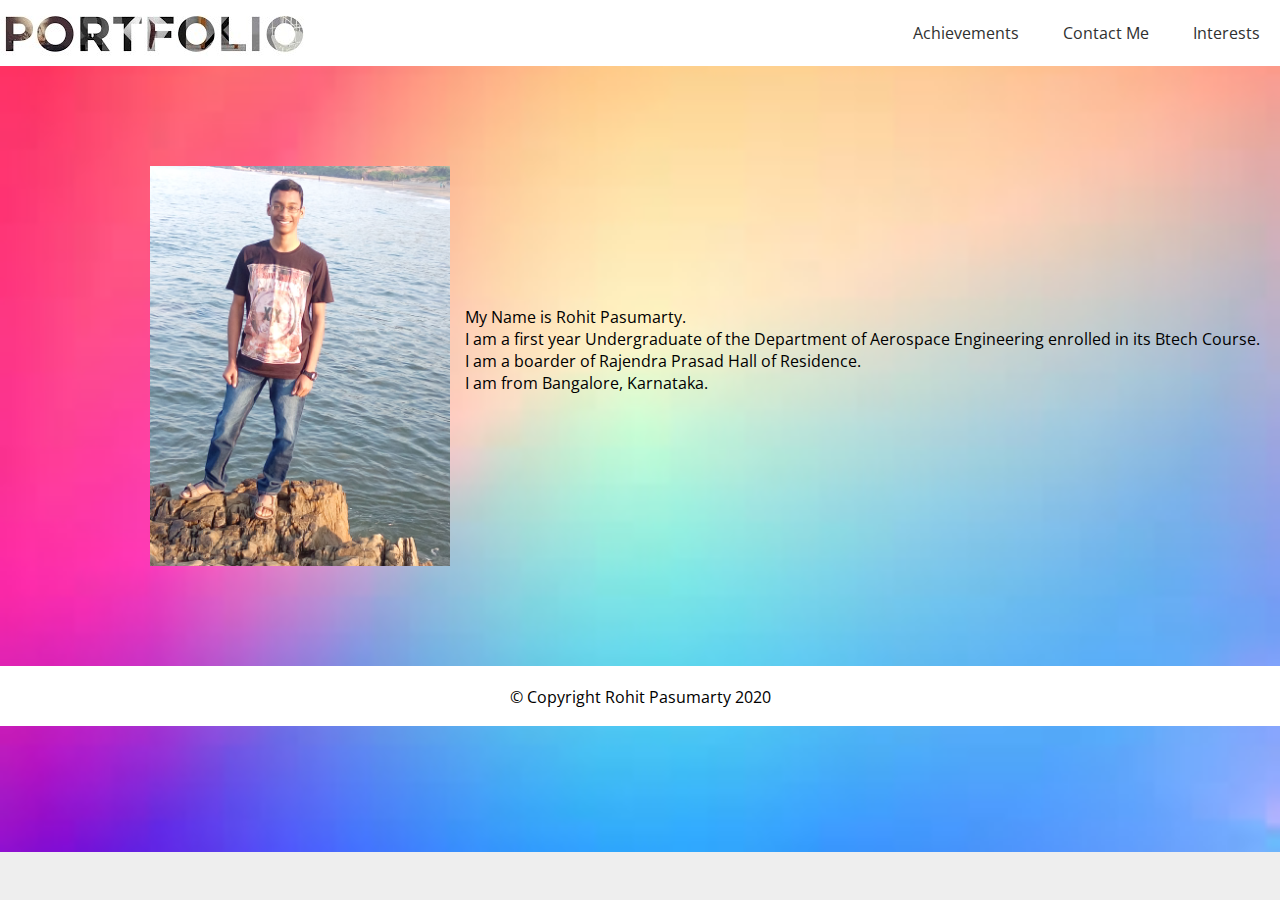
==== index.html @ 7877de9b "first commit" ====
<!DOCTYPE html>
<html>
<head>
	<title>My Portfolio Website</title>
	<meta charset="utf-8">
	<link rel="stylesheet" type="text/css" href="main.css">
	<link href="https://fonts.googleapis.com/css2?family=Open+Sans&display=swap" rel="stylesheet">
    <link rel="shortcut icon" type="image/png" href="images/favicon.png">
    <style type="text/css">
    	body{
	        background-color: #eeeeee;
	        background-image: url('images/bg2.jpg');
            background-size: cover;
            background-repeat: no-repeat;
        }
        .bottom{
        	margin-top: 600px;
        }

    </style>
</head>
<body>
	<header class="container cleartrick">
		<div class="top">
		    <a href="index.html" title="GoHome"><img src="images/img1.jpg"></a>
            <nav class="nav">
		    	<ul>
		    		<li><a href="achievements.html">Achievements</a></li>
		    		<li><a href="contact.html">Contact Me</a></li>
		    		<li><a href="interests.html">Interests</a></li>
		    	</ul>
		    </nav>
        </div>
	</header>
	<section>
		<div class="first">
			<img src="images/me.jpg">
            <article>
            	My Name is Rohit Pasumarty.<br> I am a first year Undergraduate of the Department of Aerospace Engineering enrolled in its Btech Course.<br> I am a boarder of Rajendra Prasad Hall of Residence.<br> I am from Bangalore, Karnataka. 
            </article>
		</div>
	</section>
	<footer class="bottom">	
	    <p align="center">
		    &copy; Copyright Rohit Pasumarty 2020
	    </p>
	</footer>
</body>
</html>
---- main.css ----
*{
	margin: 0;
	padding: 0;
	font-family: 'Open Sans', sans-serif;
}

.container{
	width:100%;
	background-color: #fff;
}

.cleartrick::after{
	content: " ";
	display: block;
	clear:both;
	visibility: none;
}

.top img{ 
    float:left;
}

.nav ul{
	list-style-type: none;
}

.nav{
	float:right;
}
 
.first img{
    width: 300px;
    height: 400px;
    margin-left: 150px;
    margin-top: 100px;  
    float: left;
    margin-bottom: 10px;
}

.first article{
	margin-top: 240px;
    float:right;
    margin-right: 20px;
    margin-bottom: 10px;
}

.ach ul{
    margin-top: 150px;
    margin-left: 600px;
    line-height: 40px;
}

.nav ul li{
    display: inline-block;
    line-height: 66px;
}

.nav ul li a{
	padding: 10px 20px;
	text-decoration: none;
	color:#303030;
}

.nav ul li a:hover{
    color:#d43331;
}

.bottom{
	width:100%;
	height: 40px;
	clear:both;
	background-color: #fff;
	padding-top:20px;

} 

@keyframes animate{
                  from {background-color: black;}
                  to {background-color: white;}
}



.contact{
	max-width:600px;
	margin:auto;
	background-color: #fff;
	text-align: center;
	padding-top: 30px;
	height: 300px;
	display: block;
}

.contact img{
	width: 60px;
	height: 60px;
	border-radius: 50%;
	padding-top: 20px;
	padding-right: 10px;
	padding-left: 20px;
}

.contact ul{
	list-style-type: none;
	padding-top: 20px;
	margin:auto;
}

.contact ul li{
	text-decoration:none;
    padding-top: 10px;
}


.im{
	width:100%;
	display: block;
}

.middle{
	margin-top: 100px;
	margin-left: 60px;
	font-size: 30px; 
	font-style: "Comic Sans MS";
	margin-bottom: 100px;
}
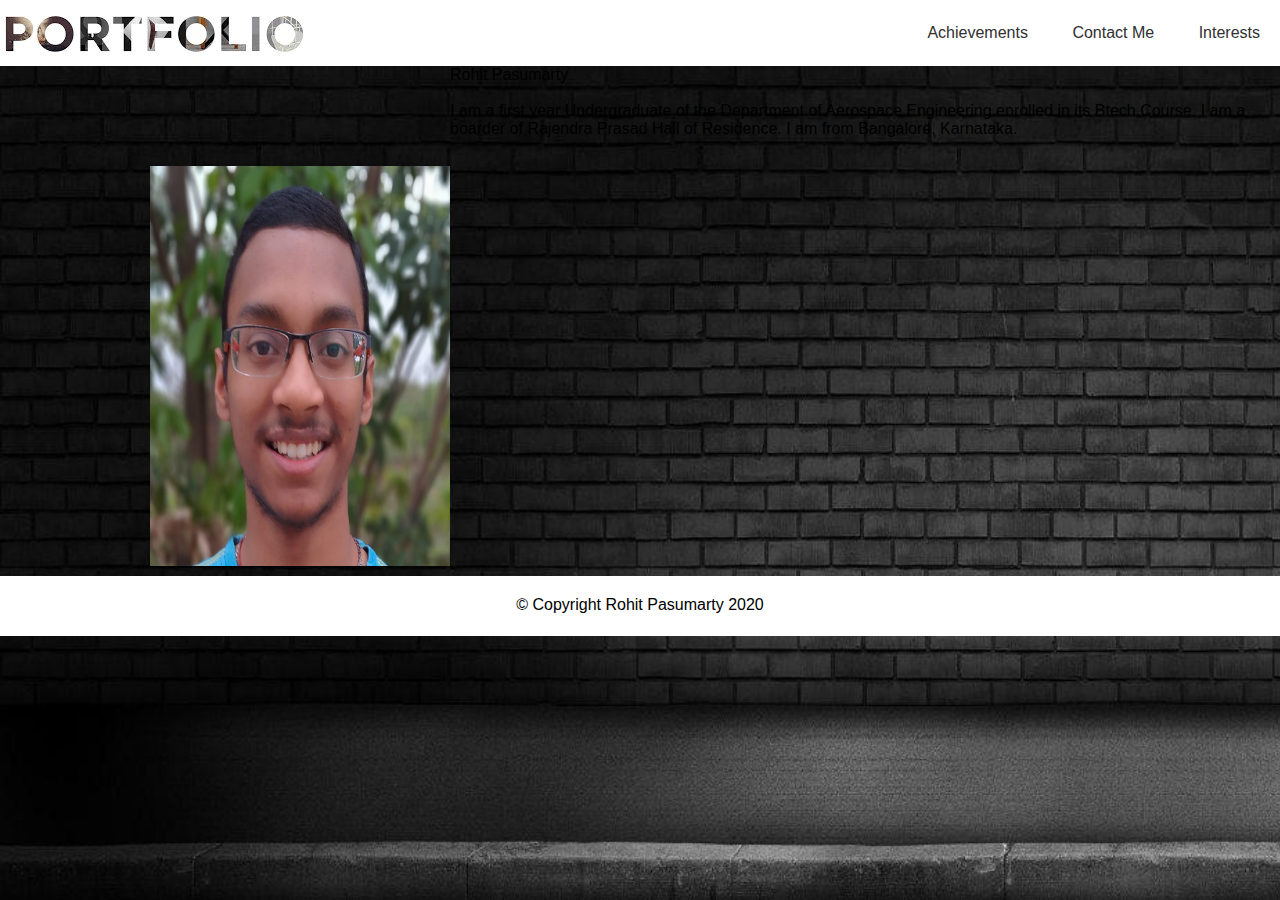
==== commit 0e3d3646: "Update index.html" ====
--- a/index.html
+++ b/index.html
@@ -4,17 +4,15 @@
 	<title>My Portfolio Website</title>
 	<meta charset="utf-8">
 	<link rel="stylesheet" type="text/css" href="main.css">
-	<link href="https://fonts.googleapis.com/css2?family=Open+Sans&display=swap" rel="stylesheet">
+	<link href="https://fonts.googleapis.com/css2?family=Exo+2&display=swap" rel="stylesheet">
     <link rel="shortcut icon" type="image/png" href="images/favicon.png">
     <style type="text/css">
     	body{
+    		background-image: url('images/bg2.jpg');
 	        background-color: #eeeeee;
-	        background-image: url('images/bg2.jpg');
             background-size: cover;
             background-repeat: no-repeat;
-        }
-        .bottom{
-        	margin-top: 600px;
+            background-attachment: fixed;
         }
 
     </style>
@@ -34,10 +32,10 @@
 	</header>
 	<section>
 		<div class="first">
-			<img src="images/me.jpg">
-            <article>
-            	My Name is Rohit Pasumarty.<br> I am a first year Undergraduate of the Department of Aerospace Engineering enrolled in its Btech Course.<br> I am a boarder of Rajendra Prasad Hall of Residence.<br> I am from Bangalore, Karnataka. 
-            </article>
+			<img src="images/me1.jpg" class="center-image">
+            <div class="article">
+            	<p class="fi">Rohit Pasumarty</p><br><p>I am a first year Undergraduate of the Department of Aerospace Engineering enrolled in its Btech Course. I am a boarder of Rajendra Prasad Hall of Residence. I am from Bangalore, Karnataka.</p>
+            </div>
 		</div>
 	</section>
 	<footer class="bottom">	
@@ -46,4 +44,4 @@
 	    </p>
 	</footer>
 </body>
-</html>+</html>
